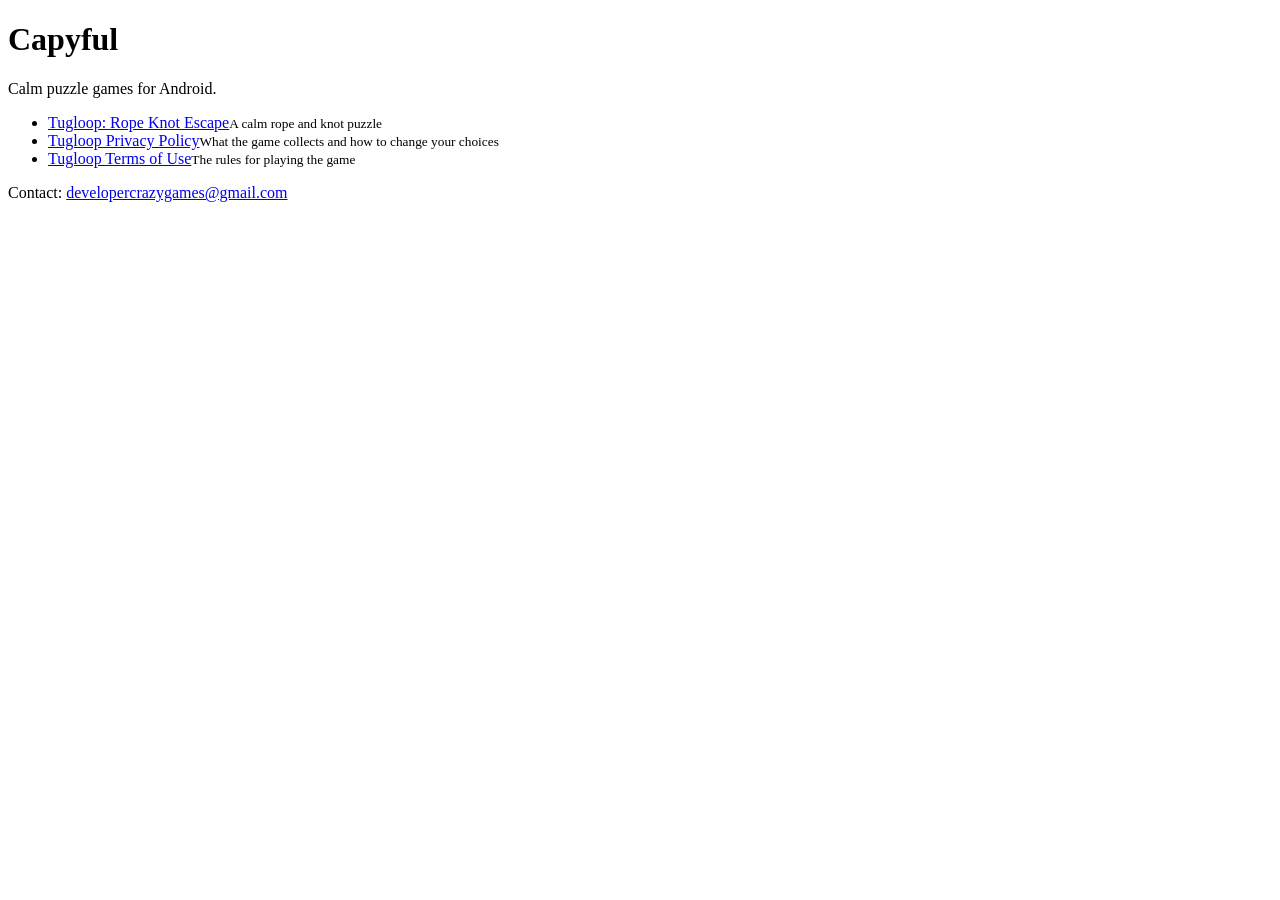
==== index.html @ ca9b9d26 "Add files via upload" ====
<!doctype html>
<html lang="en">
<head>
<meta charset="utf-8">
<meta name="viewport" content="width=device-width, initial-scale=1">
<title>Capyful</title>
<meta name="description" content="Capyful makes calm puzzle games for Android. Privacy policies, terms and contact.">
<link rel="stylesheet" href="style.css">
</head>
<body>
<main class="narrow">
<h1>Capyful</h1>
<p class="meta">Calm puzzle games for Android.</p>

<ul class="links">
  <li><a href="tugloop/">Tugloop: Rope Knot Escape</a><small>A calm rope and knot puzzle</small></li>
  <li><a href="tugloop/privacy.html">Tugloop Privacy Policy</a><small>What the game collects and how to change your choices</small></li>
  <li><a href="tugloop/terms.html">Tugloop Terms of Use</a><small>The rules for playing the game</small></li>
</ul>

<footer>Contact: <a href="mailto:developercrazygames@gmail.com">developercrazygames@gmail.com</a></footer>
</main>
</body>
</html>
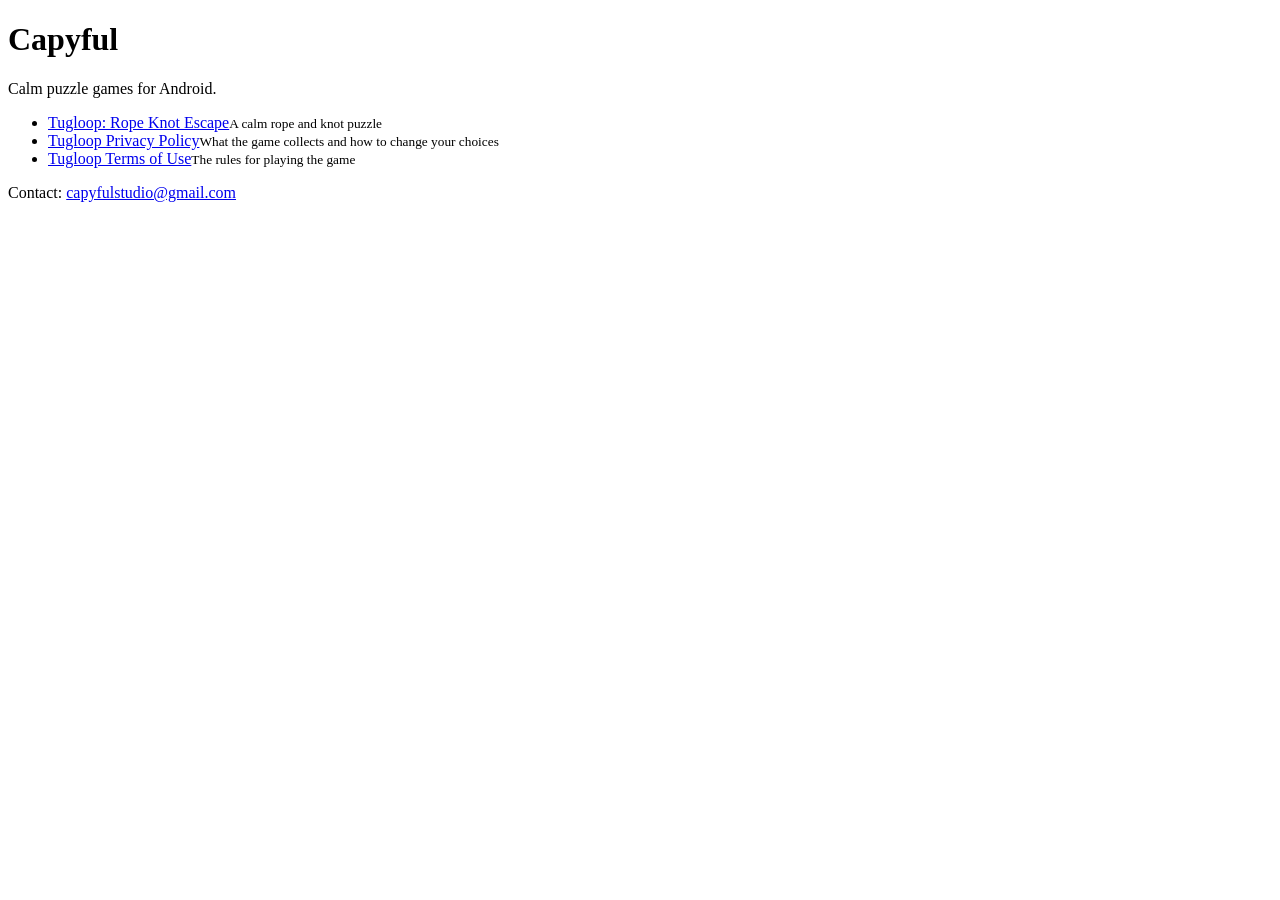
==== commit 4b9da906: "Contact email capyfulstudio@gmail.com" ====
--- a/index.html
+++ b/index.html
@@ -18,7 +18,7 @@
   <li><a href="tugloop/terms.html">Tugloop Terms of Use</a><small>The rules for playing the game</small></li>
 </ul>
 
-<footer>Contact: <a href="mailto:developercrazygames@gmail.com">developercrazygames@gmail.com</a></footer>
+<footer>Contact: <a href="mailto:capyfulstudio@gmail.com">capyfulstudio@gmail.com</a></footer>
 </main>
 </body>
 </html>
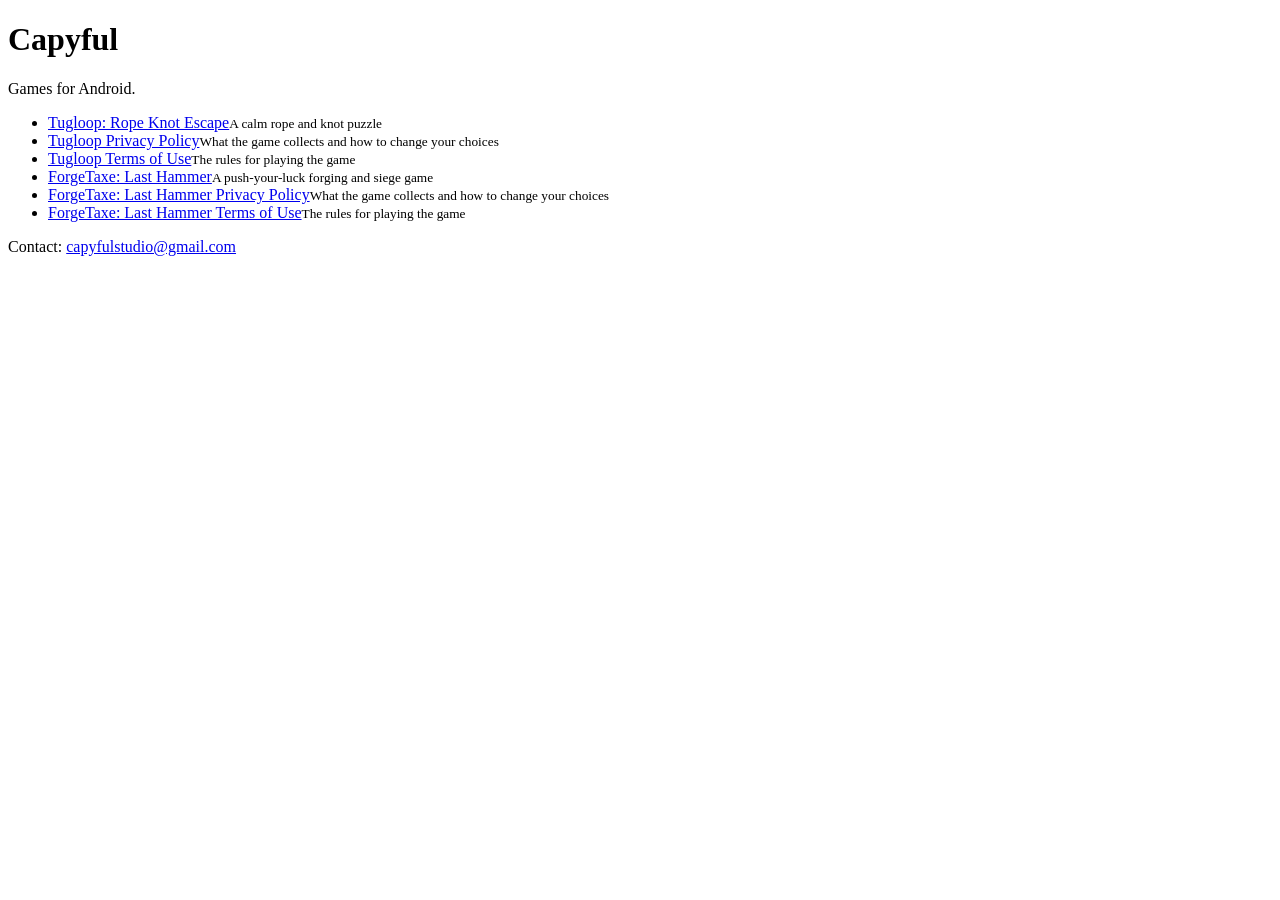
==== commit e472a41e: "Update index.html" ====
--- a/index.html
+++ b/index.html
@@ -1,21 +1,24 @@
-<!doctype html>
+﻿<!doctype html>
 <html lang="en">
 <head>
 <meta charset="utf-8">
 <meta name="viewport" content="width=device-width, initial-scale=1">
 <title>Capyful</title>
-<meta name="description" content="Capyful makes calm puzzle games for Android. Privacy policies, terms and contact.">
+<meta name="description" content="Capyful makes games for Android. Privacy policies, terms and contact.">
 <link rel="stylesheet" href="style.css">
 </head>
 <body>
 <main class="narrow">
 <h1>Capyful</h1>
-<p class="meta">Calm puzzle games for Android.</p>
+<p class="meta">Games for Android.</p>
 
 <ul class="links">
   <li><a href="tugloop/">Tugloop: Rope Knot Escape</a><small>A calm rope and knot puzzle</small></li>
   <li><a href="tugloop/privacy.html">Tugloop Privacy Policy</a><small>What the game collects and how to change your choices</small></li>
   <li><a href="tugloop/terms.html">Tugloop Terms of Use</a><small>The rules for playing the game</small></li>
+  <li><a href="last-anvil/">ForgeTaxe: Last Hammer</a><small>A push-your-luck forging and siege game</small></li>
+  <li><a href="last-anvil/privacy.html">ForgeTaxe: Last Hammer Privacy Policy</a><small>What the game collects and how to change your choices</small></li>
+  <li><a href="last-anvil/terms.html">ForgeTaxe: Last Hammer Terms of Use</a><small>The rules for playing the game</small></li>
 </ul>
 
 <footer>Contact: <a href="mailto:capyfulstudio@gmail.com">capyfulstudio@gmail.com</a></footer>
